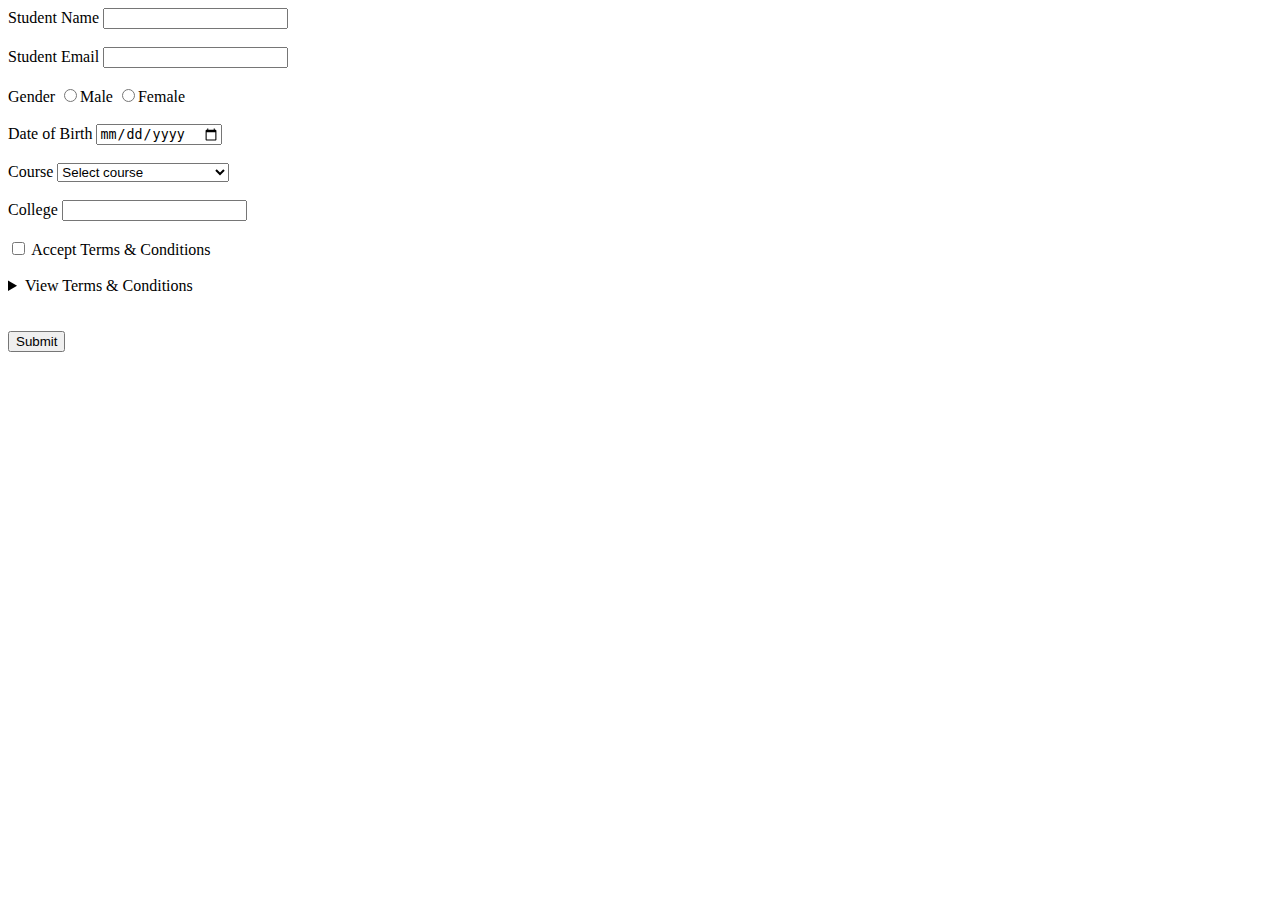
==== Admissionform.html @ d3d2475e "card" ====
<!DOCTYPE html>
<html lang="en">
<head>
    <meta charset="UTF-8">
    <meta name="viewport" content="width=device-width, initial-scale=1.0">
    <title>Admission Form</title>
</head>
<body>

    <form >

        <label for="name">Student Name</label>
        <input id="name" type="text" required minlength="3"> 
<br><br>
        <label for="email">Student Email</label>
        <input id="email" type="email" required>
        <br><br>

        <label for="">Gender</label>
        <input type="radio" name="gender">Male
        <input type="radio" name="gender">Female
        <br><br>

        <label for="dob">Date of Birth</label>
        <input id="dob" type="date">
        <br><br>

        <label for="course">Course</label>
        <select  id="course">
            <option value="">Select course</option>
            <option >Mern Stack Development</option>
            <option >Python Data Science</option>
            <option>React Native</option>
            <option >Artificial Intelligence</option>
        </select>
        <br><br>

        <label for="">College</label>
        <input type="text" list="college options">
        <datalist id="college options">
            <option >BBDU</option>
            <option >RR</option>
            <option >Sherwood</option>
            <option >SRMCEM</option>
            <option >Integral</option>
         </datalist>
         <br><br>

         <input id="terms" type="checkbox">
         <label for="terms">Accept Terms & Conditions</label>
         <br><br>

         <details>
            <summary>View Terms  & Conditions</summary>
            <p>Lorem ipsum, dolor sit amet consectetur adipisicing elit. <mark> Laboriosam a culpa quod odio facere dolor cum similique exercitationem </mark> aliquam. Totam consequatur ducimus error fugit voluptatem molestias similique eum quibusdam hic?</p>
         </details>
         <br><br>


         
        <button type="submit">Submit</button>

    </form>
    
</body>
</html>
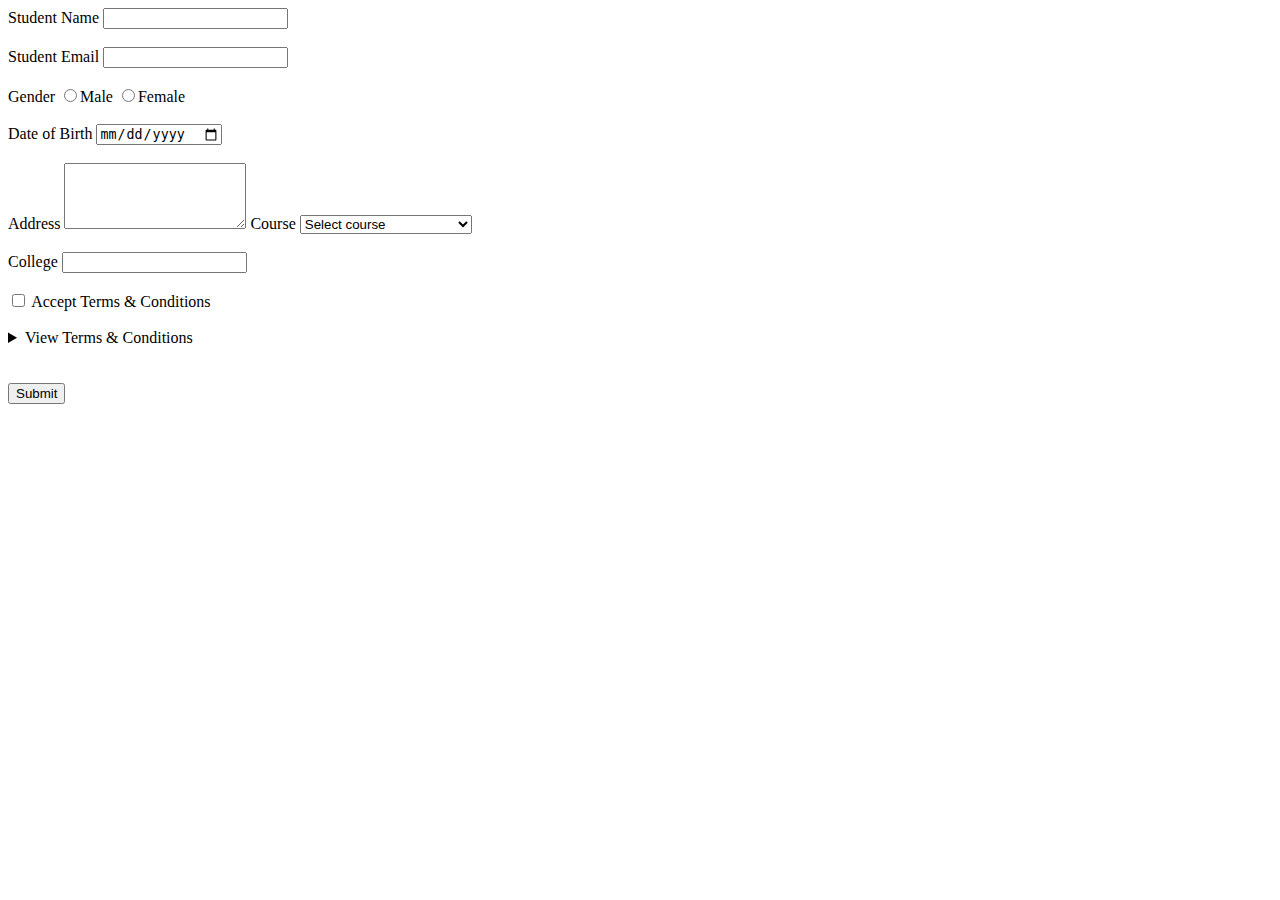
==== commit c8196d7e: "landing page" ====
--- a/Admissionform.html
+++ b/Admissionform.html
@@ -24,6 +24,10 @@
         <label for="dob">Date of Birth</label>
         <input id="dob" type="date">
         <br><br>
+
+        <label for="">Address</label>
+        <textarea rows="4"">
+            </textarea>
 
         <label for="course">Course</label>
         <select  id="course">
